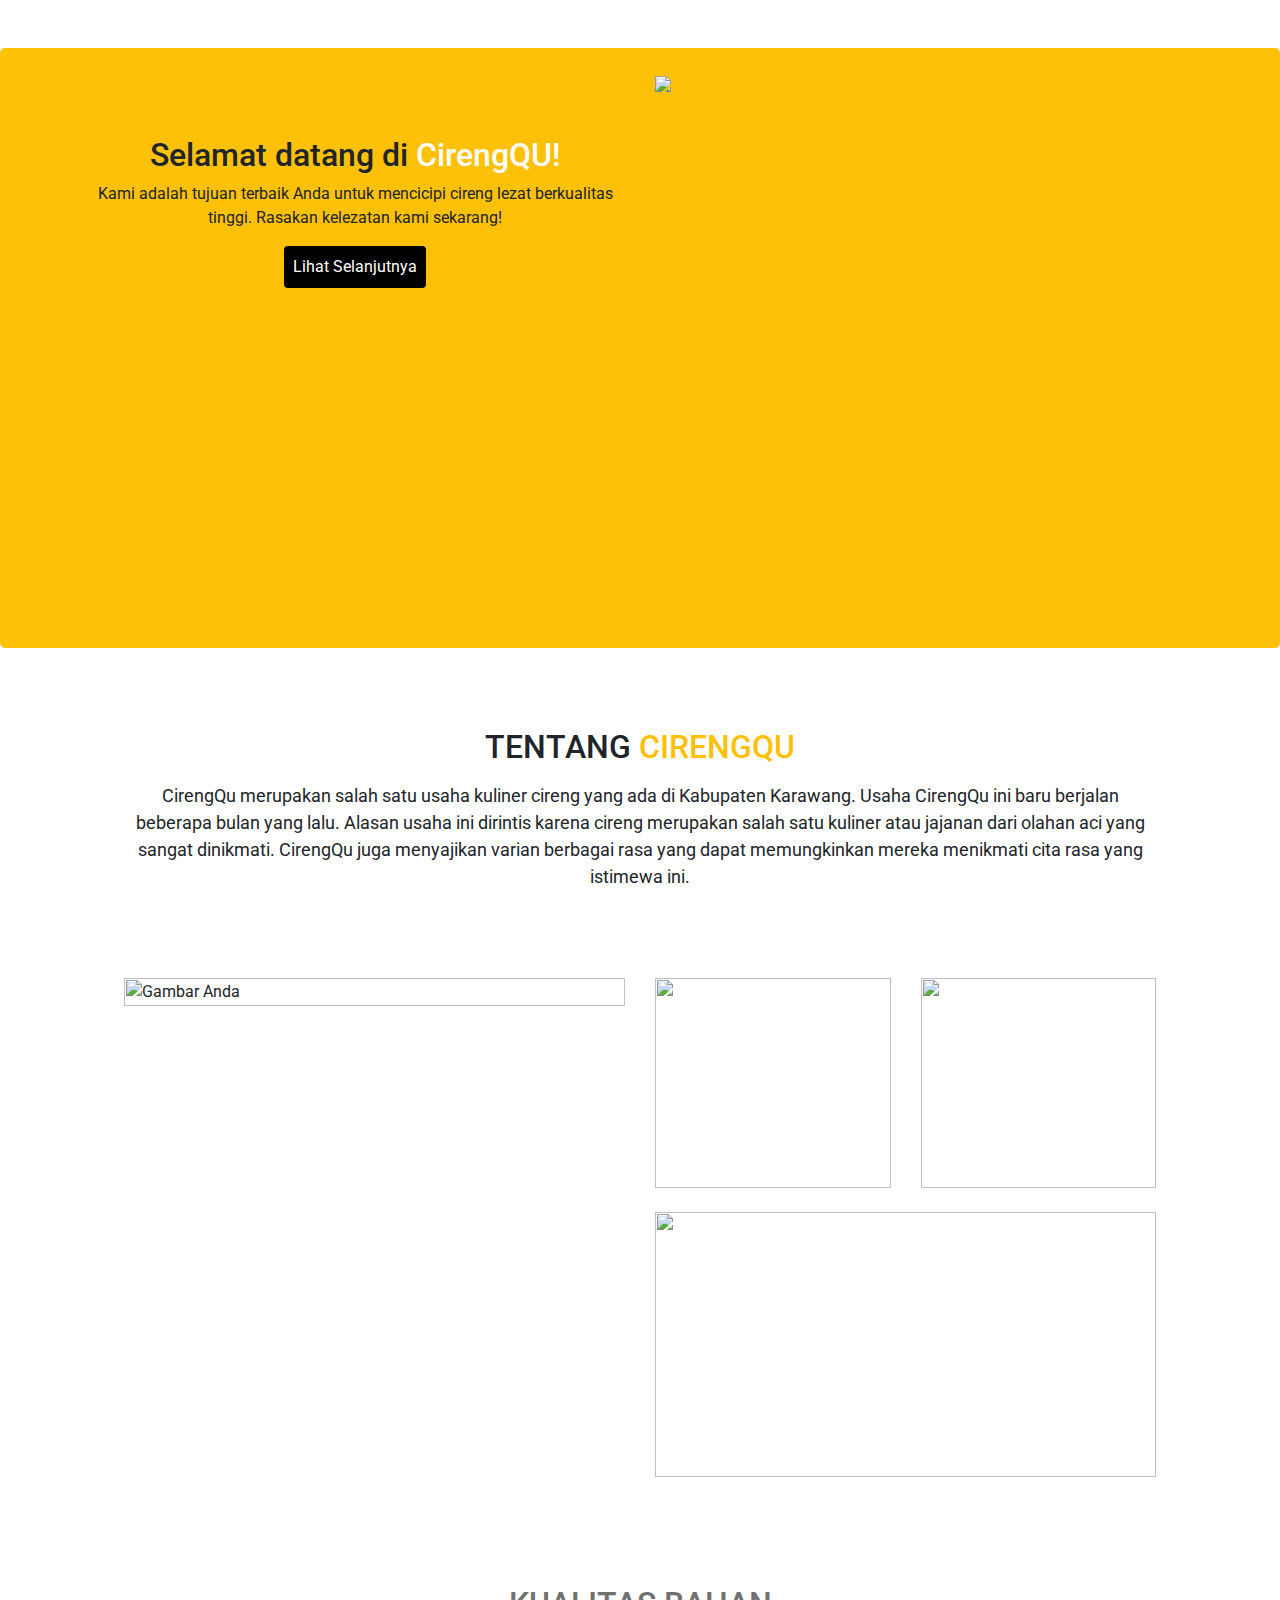
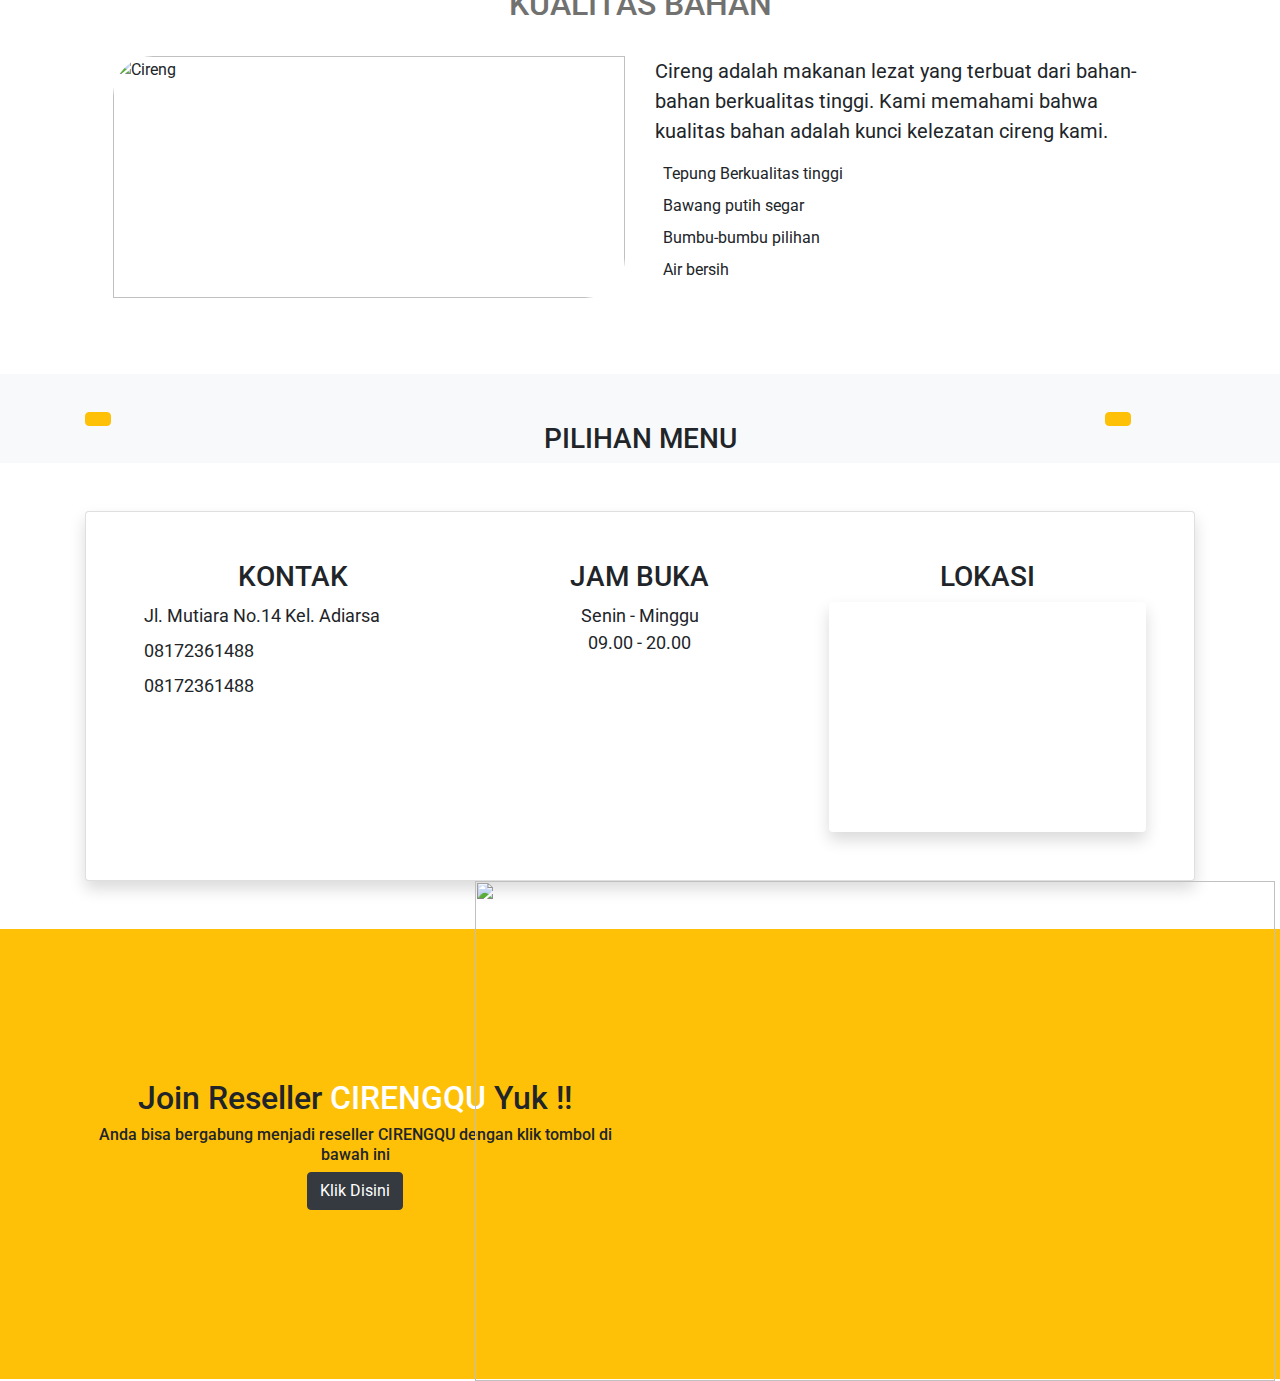
==== about.html @ 370e9e64 "Update about.html" ====
<html>
    <head>
        <meta name="viewport" content="width=device-width, initial-scale=1.0">
        <link href="https://cdn.jsdelivr.net/npm/bootstrap@4.5.2/dist/css/bootstrap.min.css" rel="stylesheet">
        <link rel="stylesheet" href="https://maxcdn.bootstrapcdn.com/bootstrap/4.5.2/css/bootstrap.min.css">
        <link rel="stylesheet" href="https://cdnjs.cloudflare.com/ajax/libs/OwlCarousel2/2.3.4/assets/owl.carousel.min.css">
        <link rel="stylesheet" href="https://cdnjs.cloudflare.com/ajax/libs/OwlCarousel2/2.3.4/assets/owl.theme.default.min.css">
        <link rel="stylesheet" href="./assets/css/style.css">
        <script src="https://kit.fontawesome.com/dcf3185087.js" crossorigin="anonymous"></script>
        <script src="./assets/javascript/navbar_footer.js"></script>
        <!-- <script src="javascript/btn_jumbotron.js"></script> -->
        <style>
        /* CSS untuk desktop */
        .desktop {
            display: block;
        }

        /* CSS untuk mobile */
        .mobile {
            display: none;
        }

        /* Tombol "Baca Selengkapnya" */
        .read-more-button {
            display: none;
        }

        /* CSS untuk tampilan mobile */
        @media (max-width: 768px) {
            .desktop {
                display: none;
            }

            .mobile {
                display: block;
            }

            .read-more-button {
                display: inline;
            }
        }
        </style>
    </head>
    <body>
    <!-- navbar -->
    <section id="navigation"></section>
    
    <!-- content -->

    <!-- jumbotron -->
    <section class="jumbotron bg-warning mt-5" style="height:600;">
        <div class="container mt-4">
            <div class="row">
                <div class="col-md-6 order-2 order-sm-1 text-center align-self-center">
                    <div class="">
                        <h2 class="text-inline">Selamat datang di <span  class="text text-white">CirengQU!</span> </h2> 
                        <p class="text-black"> Kami adalah tujuan terbaik Anda untuk mencicipi cireng lezat berkualitas tinggi. Rasakan kelezatan kami sekarang!
                        </p>
                    <div>
                        <button id="scroll" class="btn rounded p-2 tombol">Lihat Selanjutnya</button>
                    </div>
                    </div>
                </div>
                <div class="col-md-6 order-1 order-sm-2">
                    <div>
                        <img src="https://cdn.discordapp.com/attachments/935837358346088551/1160124295201165332/Picsart_23-10-07_14-46-44-830-removebg-preview.png?ex=653384f2&is=65210ff2&hm=94a672f97d6c825fafb96071e35f443fd8d951d1463d37d14da81abe8987049b&" class="img-fluid gambar-jumbo" >                    
                    </div>
                </div>
            </div>
        </div>
    </section>   
    
    <!-- tentang kami fiks -->
    <section>
        <div class="container">
            <div class="row">
                <div class="col-md-12">
                    <div class="text-center p-5 d-none d-sm-block">
                        <h2 class="bolder">TENTANG <span class="text-warning about"> CIRENGQU</span></h2>
                        <p class="mt-3 tentang desktop">
                            CirengQu merupakan salah satu usaha kuliner cireng yang ada di Kabupaten Karawang. Usaha CirengQu ini baru berjalan beberapa bulan yang lalu. Alasan usaha ini dirintis karena cireng merupakan salah satu kuliner atau jajanan dari olahan aci yang sangat dinikmati. CirengQu juga menyajikan varian berbagai rasa yang dapat memungkinkan mereka menikmati cita rasa yang istimewa ini.
                        </p>
                        <p class="mt-3 tentang mobile">
                            CirengQu merupakan salah satu usaha kuliner cireng yang ada di Kabupaten Karawang. Usaha CirengQu ini baru berjalan beberapa bulan yang lalu.
                            <span id="more-mobile" style="display: none;">
                                Alasan usaha ini dirintis karena cireng merupakan salah satu kuliner atau jajanan dari olahan aci yang sangat dinikmati. CirengQu juga menyajikan varian berbagai rasa yang dapat memungkinkan mereka menikmati cita rasa yang istimewa ini.
                            </span>
                            <a href="javascript:void(0);" id="read-more-mobile" class="read-more-button">Baca Selengkapnya</a>
                        </p>
                    </div>
                    <div class="text-center d-sm-none">
                        <h2 class="bolder">TENTANG <span class="text-warning about"> CirengQU</span></h2>
                        <p class="mt-3 tentang desktop">
                            CirengQu merupakan salah satu usaha kuliner cireng yang ada di Kabupaten Karawang. Usaha CirengQu ini baru berjalan beberapa bulan yang lalu. Alasan usaha ini dirintis karena cireng merupakan salah satu kuliner atau jajanan dari olahan aci yang sangat dinikmati. CirengQu juga menyajikan varian berbagai rasa yang dapat memungkinkan mereka menikmati cita rasa yang istimewa ini.
                        </p>
                        <p class="mt-3 tentang mobile">
                            CirengQu merupakan salah satu usaha kuliner cireng yang ada di Kabupaten Karawang. Usaha CirengQu ini baru berjalan beberapa bulan yang lalu.
                            <span id="more-desktop" style="display: none;">
                                Alasan usaha ini dirintis karena cireng merupakan salah satu kuliner atau jajanan dari olahan aci yang sangat dinikmati. CirengQu juga menyajikan varian berbagai rasa yang dapat memungkinkan mereka menikmati cita rasa yang istimewa ini.
                            </span>
                            <a href="javascript:void(0);" id="read-more-desktop" class="read-more-button">Baca Selengkapnya</a>
                        </p>
                    </div>
                </div>
            </div>
        </div>
    </section>

    <!-- galeri -->
    <section class="bg-white">
        <div class="container">
          <div class="row p-3 m-2">
            <div class="col-md-6">
              <div class="row">
                <div class="col-md-12">
                  <img src="https://kurio-img.kurioapps.com/20/08/17/f3376b9a-9c73-442c-8ef9-227fb6d23db2.jpg" alt="Gambar Anda" class="img-fluid d-none d-md-block gambar1" width="100%">
                </div>
              </div>
              <div class="row">
                <div class="col-md-12">
                  <img src="./assets/image/fix.png" alt="Gambar Anda" class="img-fluid d-md-none" width="100%">
                </div>
              </div>
            </div>
      
            <div class="col-md-6">
              <div class="row">
                <div class="col-md-6">
                  <img src="https://static.promediateknologi.id/crop/184x58:1279x719/750x500/webp/photo/2023/01/06/1266545826.jpg" alt="" class="img-fluid d-none d-md-block gambar2" width="100%">
                </div>
                <div class="col-md-6">
                  <img src="https://awsimages.detik.net.id/community/media/visual/2021/07/11/5-tempat-jajan-cireng-kekinian-isi-ayam-hingga-keju-lumer-1.png?w=1200" class="img-fluid d-none d-md-block gambar3" width="100%">
                </div>
              </div>
              <div class="row">
                <div class="col-md-12">
                  <img src="https://assets.ayobandung.com/crop/0x0:0x0/750x500/webp/photo/p1/995/2023/08/17/987598385435-666283761.jpg" class="img-fluid mt-4 d-none d-md-block gambar4" width="100%">
                </div>
              </div>
            </div>
          </div>
        </div>
      </section>
    <!-- Bahan yang digunakan -->
    <section class="section bahan pt-5" id="kualitas">
        <div class="container">
            <div class="card-body">
                <h2 class="text text-center p-3" id="bahan">KUALITAS BAHAN</h2>
                <div class="row p-2">
                    <div class="col-md-6">
                        <!-- <div class="back"></div> -->
                        <img src="https://www.natural-poultry.com/wp-content/uploads/2022/01/Cireng-isi-Ayam-Pedas.jpg" alt="Cireng" class="img-fluid mx-auto d-block gambar_bahan " width="100%" >
                    </div>
                    <div class="col-md-6">
                        <p style="font-size: 20;">
                            Cireng adalah makanan lezat yang terbuat dari bahan-bahan berkualitas tinggi. Kami memahami bahwa kualitas bahan adalah kunci kelezatan cireng kami.
                        </p>
                        <ul class="list-unstyled">
                            <li class="mb-2">
                                <i class="fas fa-check text-success mr-2"></i>
                                Tepung Berkualitas tinggi
                            </li>
                            <li class="mb-2">
                                <i class="fas fa-check text-success mr-2"></i>
                                Bawang putih segar
                            </li>
                            <li class="mb-2">
                                <i class="fas fa-check text-success mr-2"></i>
                                Bumbu-bumbu pilihan
                            </li>
                            <li class="mb-2">
                                <i class="fas fa-check text-success mr-2"></i>
                                Air bersih
                            </li>
                        </ul>
                    </div>
                </div>
            </div>
        </div>
        
    </section>

    <!-- foto -->
    <section id="foto" class="foto">
        <div class="container foto-slide my-5">
            <div class="row align-items-center">
                <div class="col-1">
                    <button class="custom-prev-btn btn btn-warning">
                        <i class="fas fa-chevron-left"></i>
                    </button>
                </div>
                <div class="col-10">
                    <h3 class="text-center mt-5">PILIHAN MENU </h3>
                    <div class="owl-carousel owl-theme">
                        <div class="item">
                            <div class="card m-3 shadow mb-5">
                                <img src="https://www.piknikdong.com/wp-content/uploads/2021/01/Resep-Cireng-Isi-Ayam-min-1.jpg" class="card-img-top rounded " alt="Image 1" width="100%" height="230">
                                <div class="card-body">
                                    <h5 class="card-title text-center">Cireng Ayam Pedas</h5>
                                </div>
                            </div>
                        </div>
                        <div class="item">
                            <div class="card m-3 shadow mb-5">
                                <img src="https://www.natural-poultry.com/wp-content/uploads/2022/01/Cireng-isi-Ayam-Pedas.jpg" class="card-img-top" alt="Image 2" width="100%" height="230">
                                <div class="card-body">
                                    <h5 class="card-title text-center">Cireng Ayam Kentang</h5>
                                </div>
                            </div>
                        </div>
                        <div class="item">
                            <div class="card m-3 shadow mb-5">
                                <img src="https://i0.wp.com/i.gojekapi.com/darkroom/gofood-indonesia/v2/images/uploads/f3f24ea1-4ae1-4813-a8ee-45ce485a4b8f_Go-Biz_20221102_154734.jpeg" class="card-img-top" alt="Image 3" width="100%" height="230">
                                <div class="card-body">
                                    <h5 class="card-title text-center">Cireng Abon Sapi</h5>
                                </div>
                            </div>
                        </div>
                        <div class="item">
                            <div class="card m-3 shadow mb-5">
                                <img src="https://cdn.idntimes.com/content-images/post/20201010/75487908-288539792196937-1079945905944117155-n-316a63f2b11a6c04f8aac6a1f2146aba_600x400.jpg" class="card-img-top" alt="Image 4" width="100%" height="230">
                                <div class="card-body">
                                    <h5 class="card-title text-center">Cireng Sosis Pedas</h5>
                                </div>
                            </div>
                        </div>
                        <div class="item">
                            <div class="card m-3 shadow mb-5">
                                <img src="https://caramembuat.net/wp-content/uploads/2022/01/cara-membuat-cireng-isi-keju-kornet.jpg" class="card-img-top" alt="Image 5" width="100%" height="230">
                                <div class="card-body">
                                    <h5 class="card-title text-center">Cireng Kornet Keju</h5>
                                </div>
                            </div>
                        </div>
                        <div class="item">
                            <div class="card m-3 shadow mb-5">
                                <img src="https://asset-a.grid.id/crop/0x0:0x0/360x240/photo/2022/04/14/resep-spageti-spesial-ini-wajib-20220414030159.jpg" class="card-img-top" alt="Image 6" width="100%" height="230">
                                <div class="card-body">
                                    <h5 class="card-title text-center">Spageti Pedas</h5>
                                </div>
                            </div>
                        </div>
                        <div class="item">
                            <div class="card m-3 shadow mb-5">
                                <img src="https://img-global.cpcdn.com/recipes/186babe54777306f/680x482cq70/double-cheese-burger-pedas-%EB%A7%A4%EC%BD%A4-%EB%8D%94%EB%B8%94-%EC%B9%98%EC%A6%88%EB%B2%84%EA%B1%B0-tren-korea-foto-resep-utama.jpg" class="card-img-top" alt="Image 7" width="100%" height="230">
                                <div class="card-body">
                                    <h5 class="card-title text-center">Burger Pedas</h5>
                                </div>
                            </div>
                        </div>
                    </div>
                </div>
                <div class="col-1" style="margin-left: -25;">
                    <button class="custom-next-btn btn btn-warning" >
                        <i class="fas fa-chevron-right"></i>
                    </button>
                </div>
            </div>
        </div>
    </section>
    
    <section class="">
        <div class="container  mb-5">
            <div class="card shadow p-5">
                <div class="row kontak-detail">
                    <div class="col-md-4">
                        <h3 class="text-center mb-2">KONTAK</h3>
                        <ul class="list-unstyled">
                            <li class="mt-2">
                                <iconify-icon icon="mingcute:location-2-line" style="color: #ffc107;" width="30" height="30" class="kontak-ikon"></iconify-icon> 
                                <span class="kontak-info">Jl. Mutiara No.14  Kel. Adiarsa </span>
                            </li>
                            <li class="mt-2">
                                <iconify-icon icon="mingcute:phone-fill" style="color: #ffc107;" width="30" height="30" class="kontak-ikon"></iconify-icon> 
                                <span class="kontak-info">08172361488</span>
                            </li>
                            <li class="mt-2">
                                <iconify-icon icon="ion:logo-whatsapp" style="color: #ffc107;" width="30" height="30" class="kontak-ikon"></iconify-icon> 
                                <span class="kontak-info">08172361488</span>
                            </li>
                        </ul>
                    </div>
                    <div class="col-md-4">
                        <h3 class="text-center mb-2">JAM BUKA</h3>
                        <ul class="list-unstyled text-center">
                            <li class="mt-2">Senin - Minggu <br> 09.00 - 20.00</li>
                        </ul>
                    </div>
                    <div class="col-md-4">
                        <h3 class="text-center mb-2">LOKASI</h3>
                        <div class="maps">
                            <center><iframe src="https://www.google.com/maps/embed?pb=!1m17!1m12!1m3!1d3965.6070415028935!2d107.32276547499117!3d-6.315239093674105!2m3!1f0!2f0!3f0!3m2!1i1024!2i768!4f13.1!3m2!1m1!2zNsKwMTgnNTQuOSJTIDEwN8KwMTknMzEuMiJF!5e0!3m2!1sid!2sid!4v1696437509733!5m2!1sid!2sid" width="100%" height="230" style="border:0;" allowfullscreen="" loading="lazy" referrerpolicy="no-referrer-when-downgrade" class="rounded shadow  order-sm-1"></iframe></center>
                        </div>
                    </div>
                </div>
            </div>
            
        </div>
    </section>

    <!-- resell -->
    <section class="resell bg-warning">
        <div class="container">
            <div class="row">
                <div class="col-md-6 teks">
                    <h2 class="text-center ">Join Reseller <span class="text-white">CIRENGQU</span> Yuk !!</h2>
                        <h6 class="text-center">Anda bisa bergabung menjadi reseller CIRENGQU dengan klik tombol di bawah ini</h6> 
                        <center>
                            <button type="button" class="btn btn-dark"> <a href="https://api.whatsapp.com/send?phone=6281333145044" target="_blank" class="text-white">Klik Disini</a></button>
                        </center>
                </div>
                <div class="col-md-6">
                    <img src="https://i.postimg.cc/jqpLndGx/ajak2-removebg-preview.png" alt="" class="gambar-ajak">
                </div>
                
            </div>
        </div>
    </section>

    <!-- footer -->
    <section id="footer"></section>
    </div>
  
    <!-- scfript -->
    <script src="https://code.jquery.com/jquery-3.5.1.slim.min.js"></script>
    <script src="https://code.jquery.com/jquery-3.6.0.min.js"></script>
    <script src="https://cdn.jsdelivr.net/npm/@popperjs/core@2.5.3/dist/umd/popper.min.js"></script>
    <script src="https://maxcdn.bootstrapcdn.com/bootstrap/4.5.2/js/bootstrap.min.js"></script>
    <script src="https://cdnjs.cloudflare.com/ajax/libs/OwlCarousel2/2.3.4/owl.carousel.min.js"></script>
    <script src="https://code.iconify.design/iconify-icon/1.0.7/iconify-icon.min.js"></script>
    <script src="javascript/about.js"></script>
    </script>


</body>
</html>
---- assets/css/style.css ----
@import url("https://fonts.googleapis.com/css2?family=Bad+Script&family=Roboto:wght@100;300&display=swap");
.kontak:hover {
  border: 2px solid;
  border-color: #ffc107;
}

.gambar-jumbo {
  margin-top: -60px;
}

.tentang {
  font-size: 18px;
}

.gambar_bahan {
  border-bottom-right-radius: 40px;
  border-top-left-radius: 40px;
}

@media (min-width: 992px) {
  .gambar2 {
    height: 210px;
  }
  .gambar4 {
    height: 265px;
  }
}
@media (min-width: 768px) and (max-width: 991px) {
  .gambar1 {
    width: 100%;
  }
  .gambar2, .gambar3 {
    height: 100px;
  }
  .gambar4 {
    height: 170px;
  }
}
/* hover card */
.card-foto:hover {
  transform: scale(1.08);
  transition: transform 0.3s ease;
}

/* fungsi */
h2#bahan {
  color: #717170;
  text-align: center;
}
@media (min-width: 768px) {
  h2#bahan {
    font-size: 2rem;
  }
}

.tombol:hover {
  background-color: white;
  color: #000000;
}

.tombol {
  color: #ffffff;
  background-color: #000000;
}

.nav-item .nav-link.active {
  color: #ffc107;
  text-decoration: underline;
}

.card-title {
  color: #000000;
  color: hsl(0, 0%, 0%);
  font-size: 20px;
}

section:nth-child(1) {
  background-color: #ffffff;
}

section:nth-child(2) {
  background-color: #f8f9fa;
}

section:nth-child(3) {
  background-color: #ffffff;
}

section:nth-child(4) {
  background-color: #f8f9fa;
}

section:nth-child(5) {
  background-color: #ffffff;
}

section:nth-child(6) {
  background-color: #f8f9fa;
}

section:nth-child(7) {
  background-color: #ffffff;
}

section:nth-child(8) {
  background-color: #f8f9fa;
}

section:nth-child(9) {
  background-color: #ffffff;
}

section:nth-child(10) {
  background-color: #f8f9fa;
}

.resell {
  height: 450px;
}

/* Tampilan desktop */
@media (min-width: 992px) {
  .gambar-ajak {
    width: 800px;
    height: 500px;
    margin-left: -180px;
    margin-top: -48px;
  }
  .teks {
    margin-top: 150px;
    margin-left: 0;
  }
}
/* Tampilan tablet */
@media (min-width: 768px) and (max-width: 991px) {
  .gambar-ajak {
    width: 850px;
    height: 500px;
    height: auto;
    margin-top: -27px;
    margin-left: -300px;
  }
  .teks {
    margin-top: 100px;
    margin-left: -10px;
  }
}
/* Tampilan mobile */
@media (max-width: 599px) {
  .gambar-ajak {
    width: 500px;
    height: auto;
    margin-top: -20px;
    margin-left: -120px;
  }
  .teks {
    margin-top: 20px; /* Sesuaikan margin-top pada tampilan mobile */
    margin-left: 0; /* Hapus margin-left pada tampilan mobile */
  }
}
.kontak-ikon {
  vertical-align: middle;
}

.kontak-info {
  padding-left: 10px;
}

.kontak-info2 {
  margin-left: 40;
}

.maps iframe {
  border: 0;
}

.kontak-detail {
  font-size: 18px;
}

/* Tampilan tablet */
@media (min-width: 768px) and (max-width: 991px) {
  .tambah-info {
    margin-left: 0px;
  }
}

/*# sourceMappingURL=style.css.map */
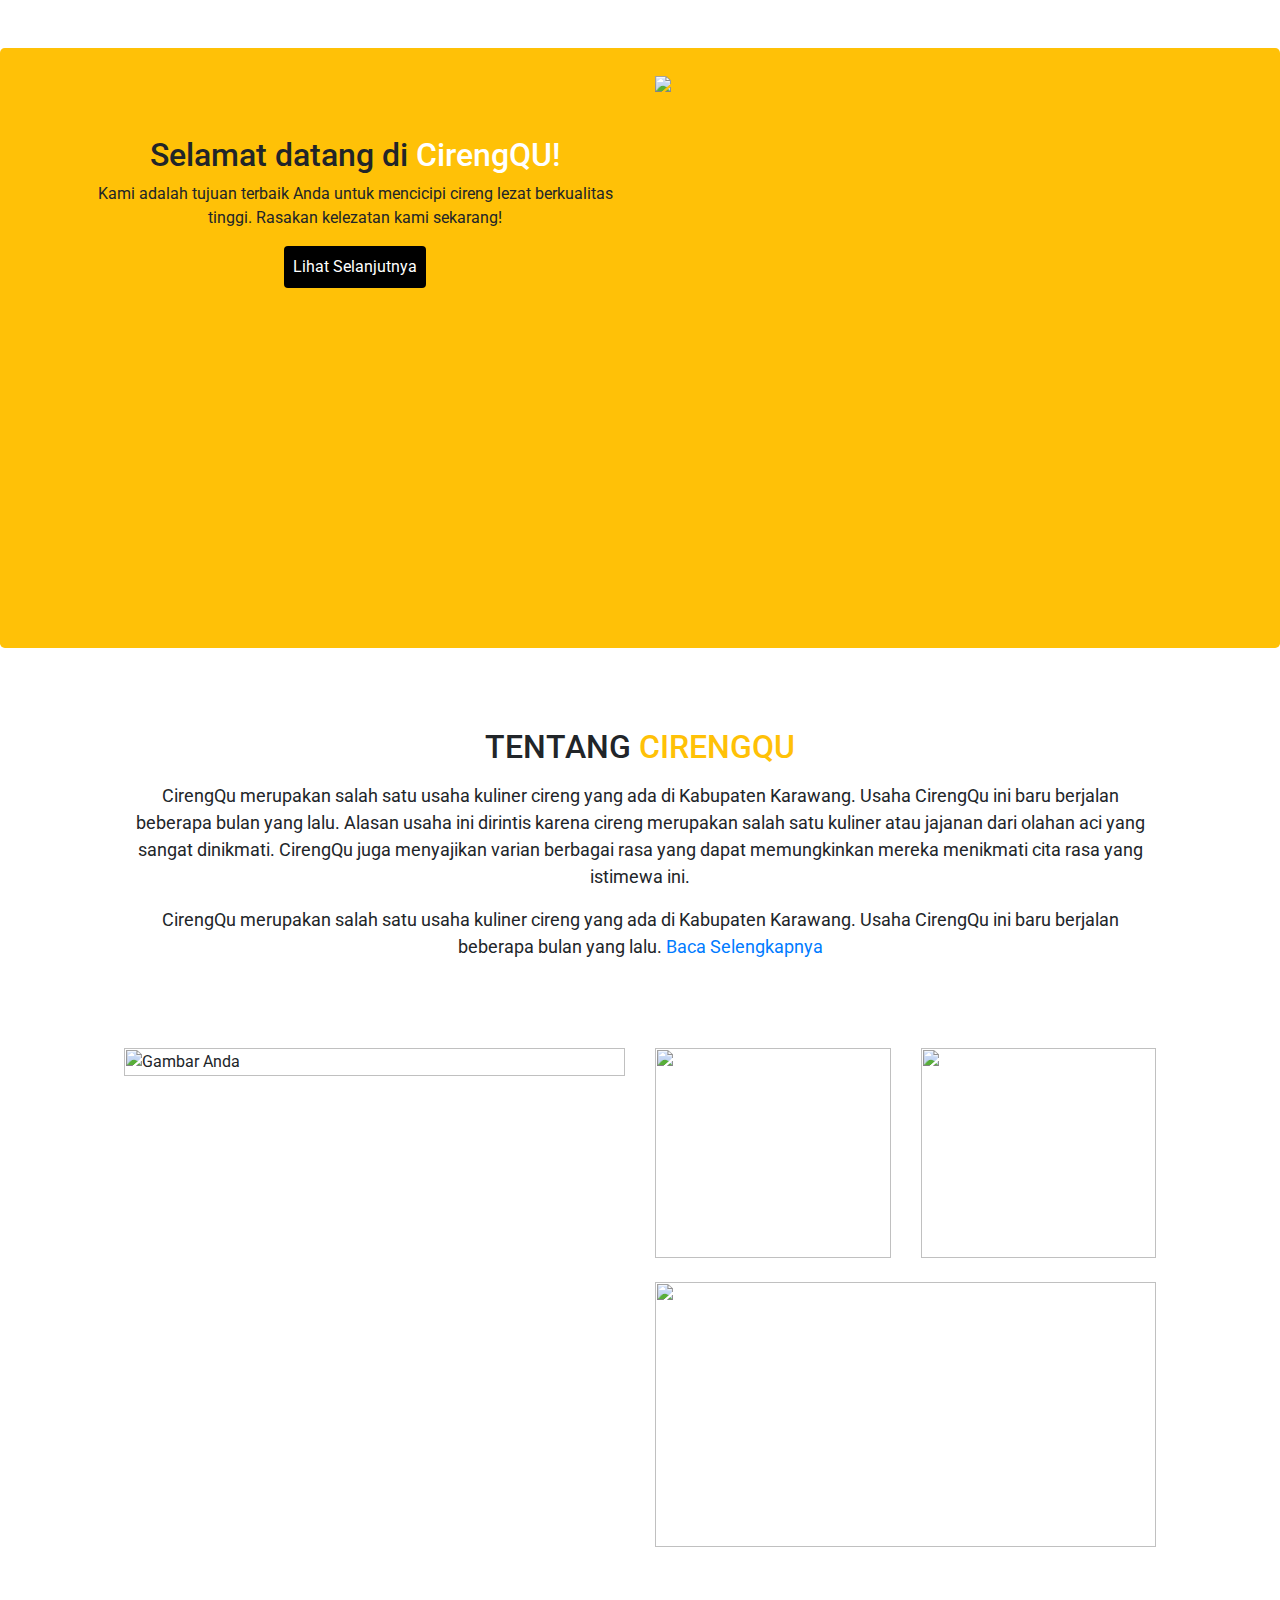
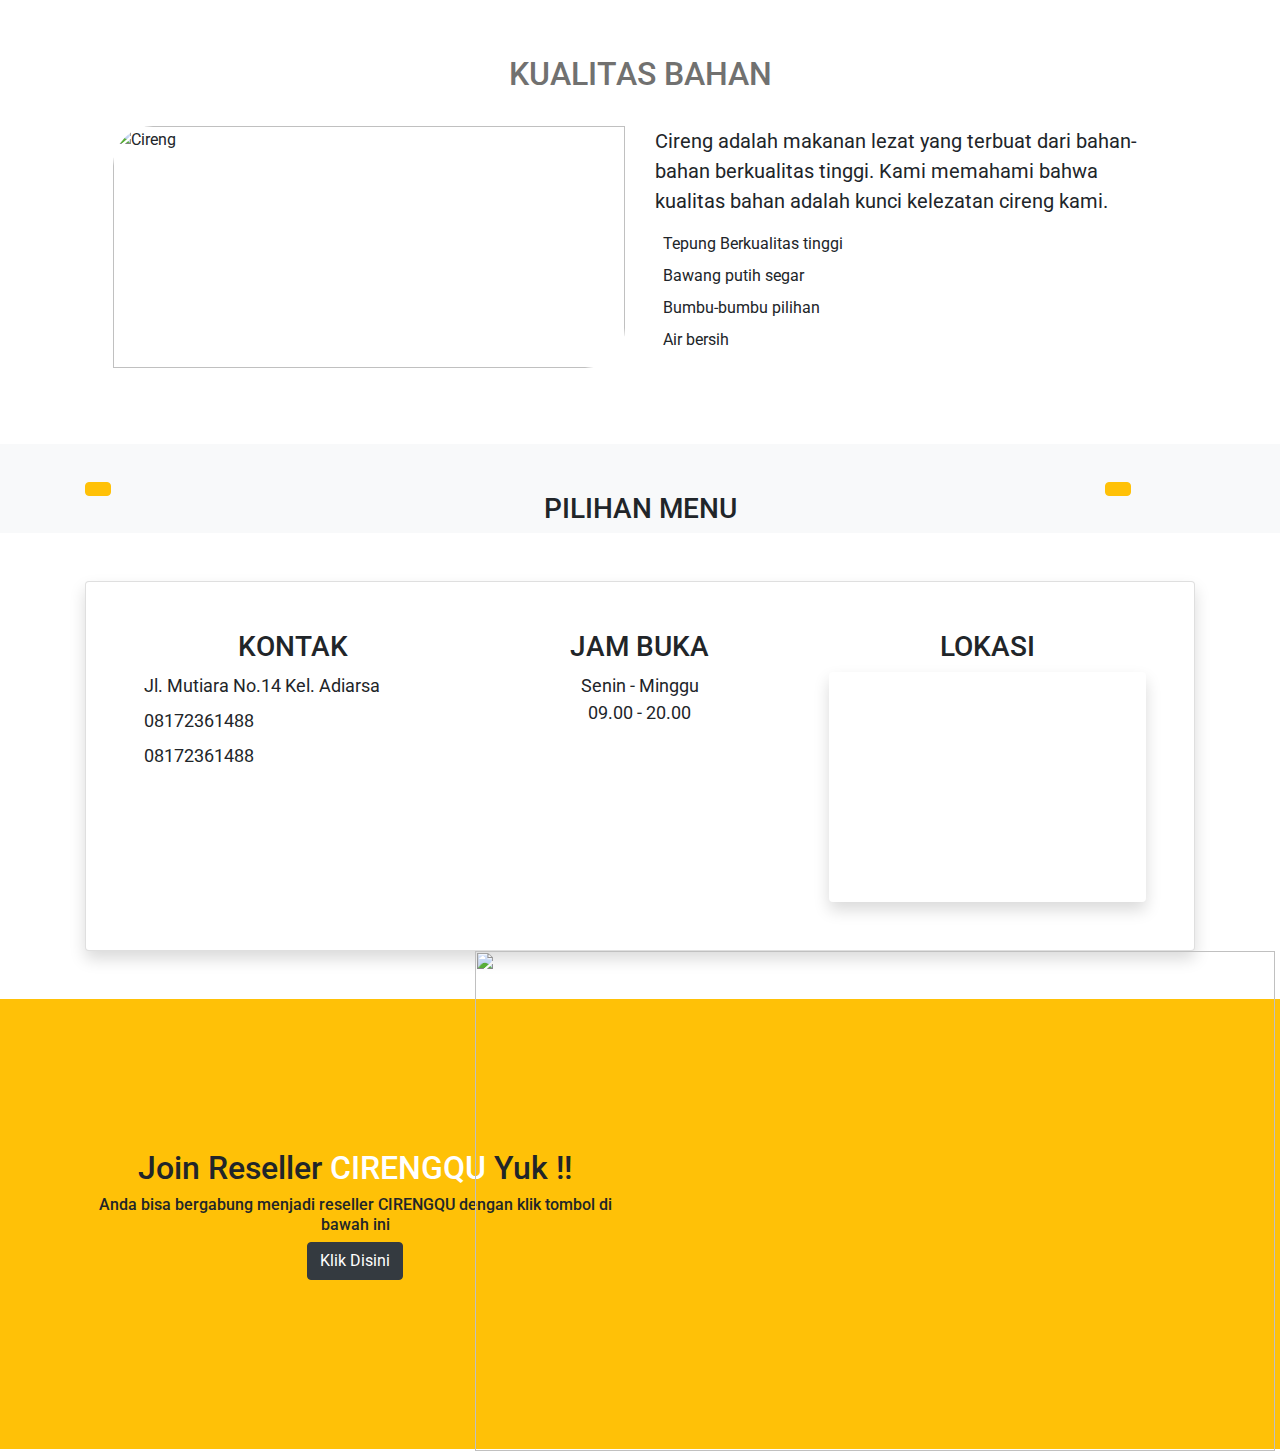
==== commit 6430d76e: "Update about.html" ====
--- a/about.html
+++ b/about.html
@@ -1,6 +1,7 @@
 <html>
     <head>
         <meta name="viewport" content="width=device-width, initial-scale=1.0">
+        <link rel="stylesheet" href="./assets/bootstrap-5.3.2/dist/css/bootstrap.min.css">
         <link href="https://cdn.jsdelivr.net/npm/bootstrap@4.5.2/dist/css/bootstrap.min.css" rel="stylesheet">
         <link rel="stylesheet" href="https://maxcdn.bootstrapcdn.com/bootstrap/4.5.2/css/bootstrap.min.css">
         <link rel="stylesheet" href="https://cdnjs.cloudflare.com/ajax/libs/OwlCarousel2/2.3.4/assets/owl.carousel.min.css">
@@ -10,35 +11,6 @@
         <script src="./assets/javascript/navbar_footer.js"></script>
         <!-- <script src="javascript/btn_jumbotron.js"></script> -->
         <style>
-        /* CSS untuk desktop */
-        .desktop {
-            display: block;
-        }
-
-        /* CSS untuk mobile */
-        .mobile {
-            display: none;
-        }
-
-        /* Tombol "Baca Selengkapnya" */
-        .read-more-button {
-            display: none;
-        }
-
-        /* CSS untuk tampilan mobile */
-        @media (max-width: 768px) {
-            .desktop {
-                display: none;
-            }
-
-            .mobile {
-                display: block;
-            }
-
-            .read-more-button {
-                display: inline;
-            }
-        }
         </style>
     </head>
     <body>
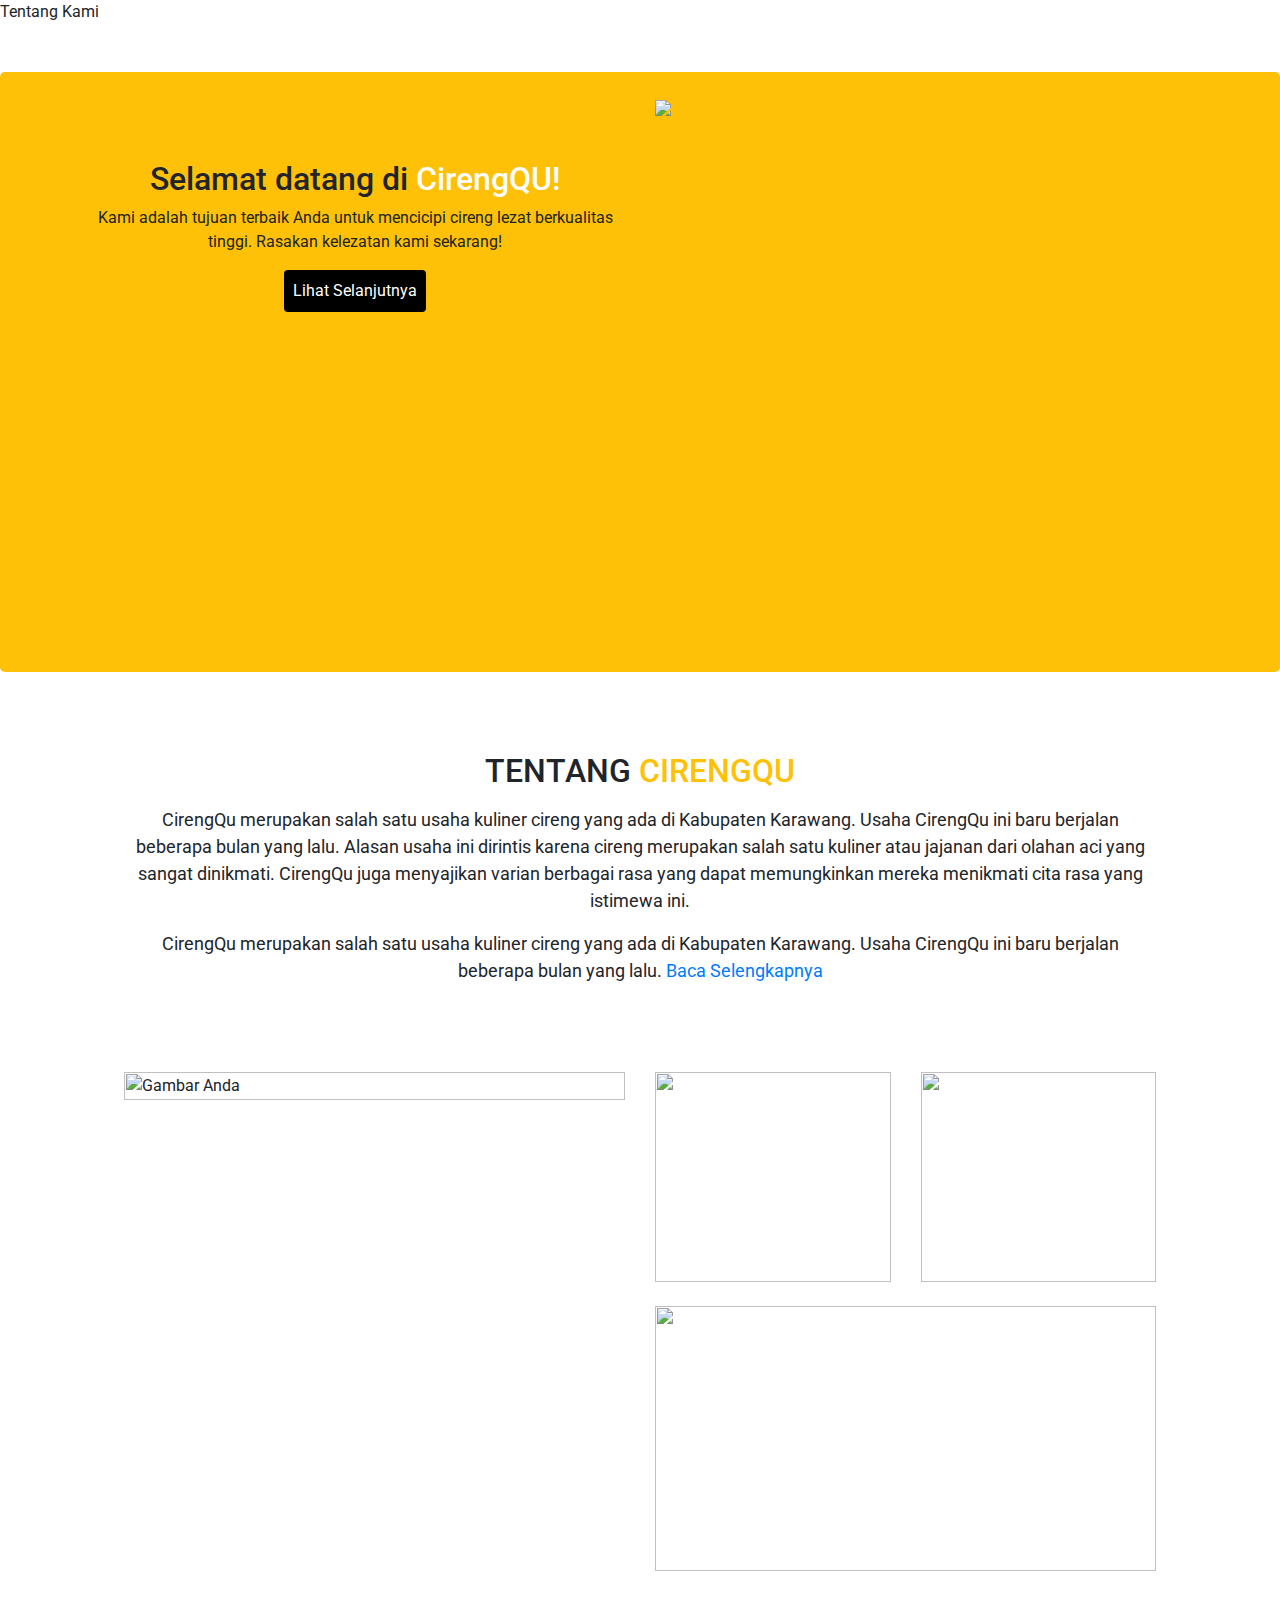
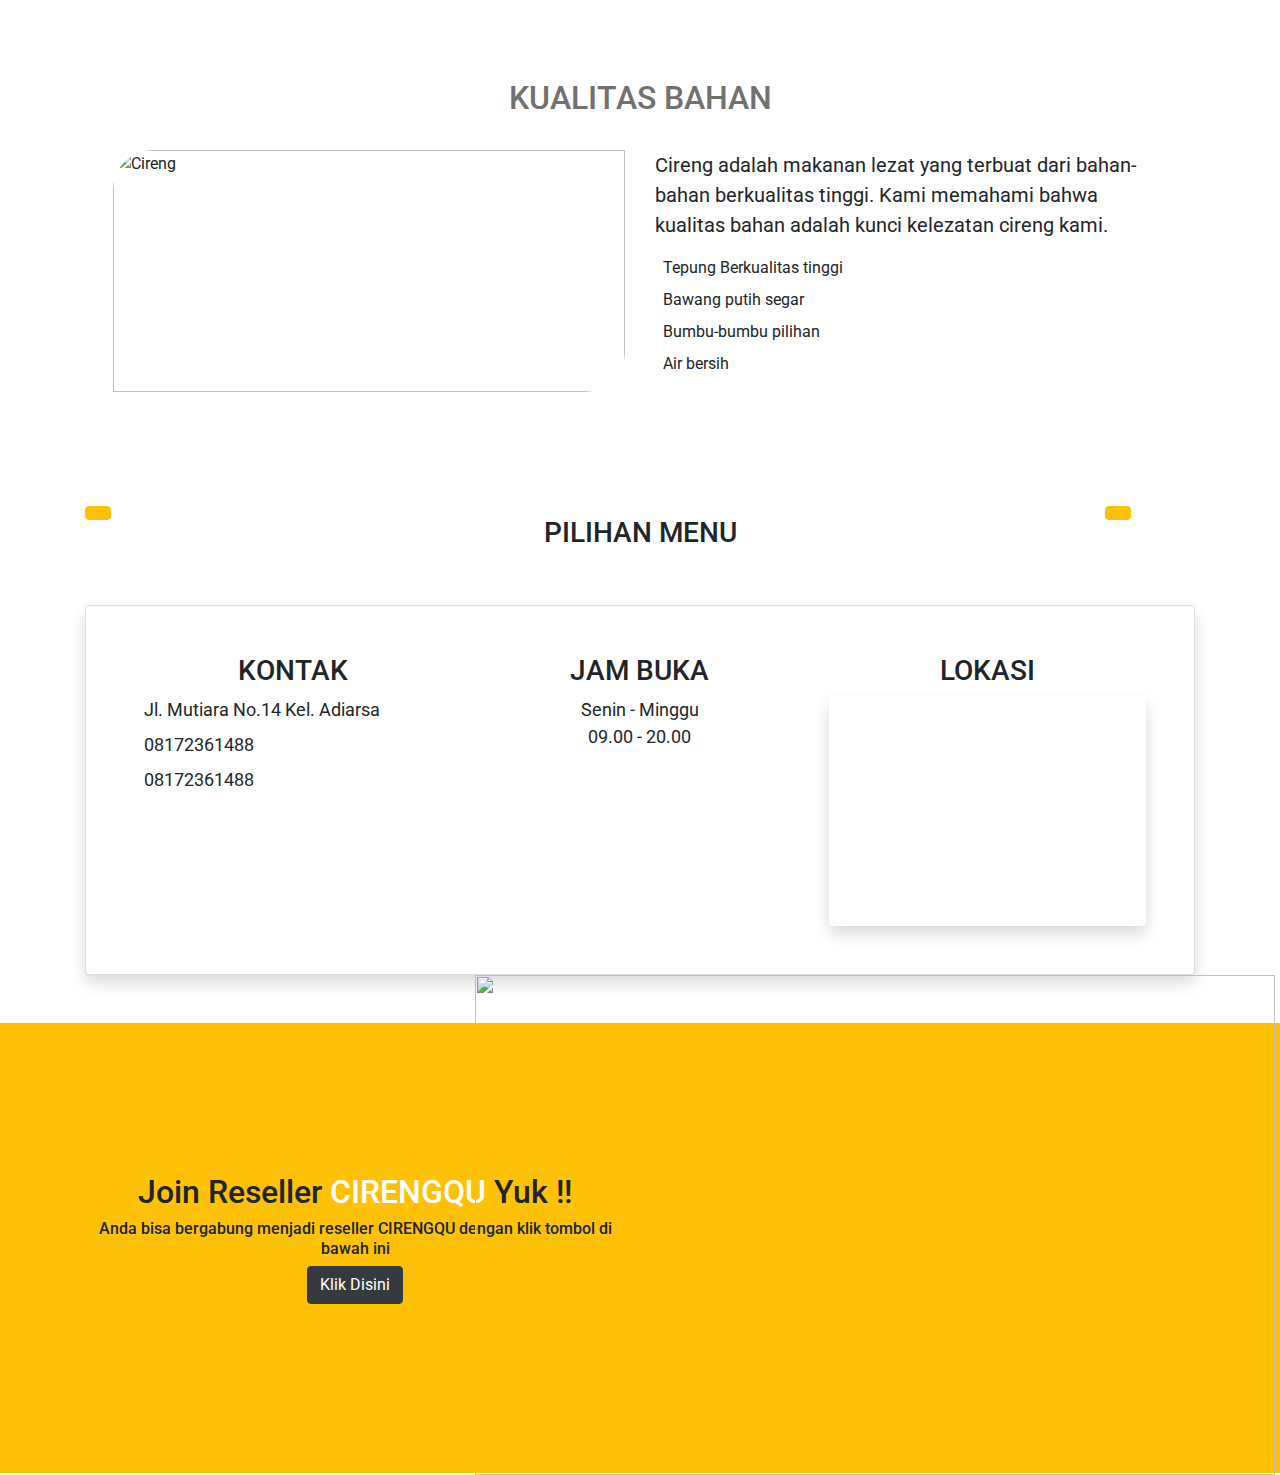
==== commit 39741a24: "Update about.html" ====
--- a/about.html
+++ b/about.html
@@ -1,6 +1,7 @@
 <html>
     <head>
         <meta name="viewport" content="width=device-width, initial-scale=1.0">
+        <titlle>Tentang Kami</titlle>
         <link rel="stylesheet" href="./assets/bootstrap-5.3.2/dist/css/bootstrap.min.css">
         <link href="https://cdn.jsdelivr.net/npm/bootstrap@4.5.2/dist/css/bootstrap.min.css" rel="stylesheet">
         <link rel="stylesheet" href="https://maxcdn.bootstrapcdn.com/bootstrap/4.5.2/css/bootstrap.min.css">
@@ -300,7 +301,7 @@
     <script src="https://maxcdn.bootstrapcdn.com/bootstrap/4.5.2/js/bootstrap.min.js"></script>
     <script src="https://cdnjs.cloudflare.com/ajax/libs/OwlCarousel2/2.3.4/owl.carousel.min.js"></script>
     <script src="https://code.iconify.design/iconify-icon/1.0.7/iconify-icon.min.js"></script>
-    <script src="javascript/about.js"></script>
+    <script src=".assets/javascript/about.js"></script>
     </script>
 
 
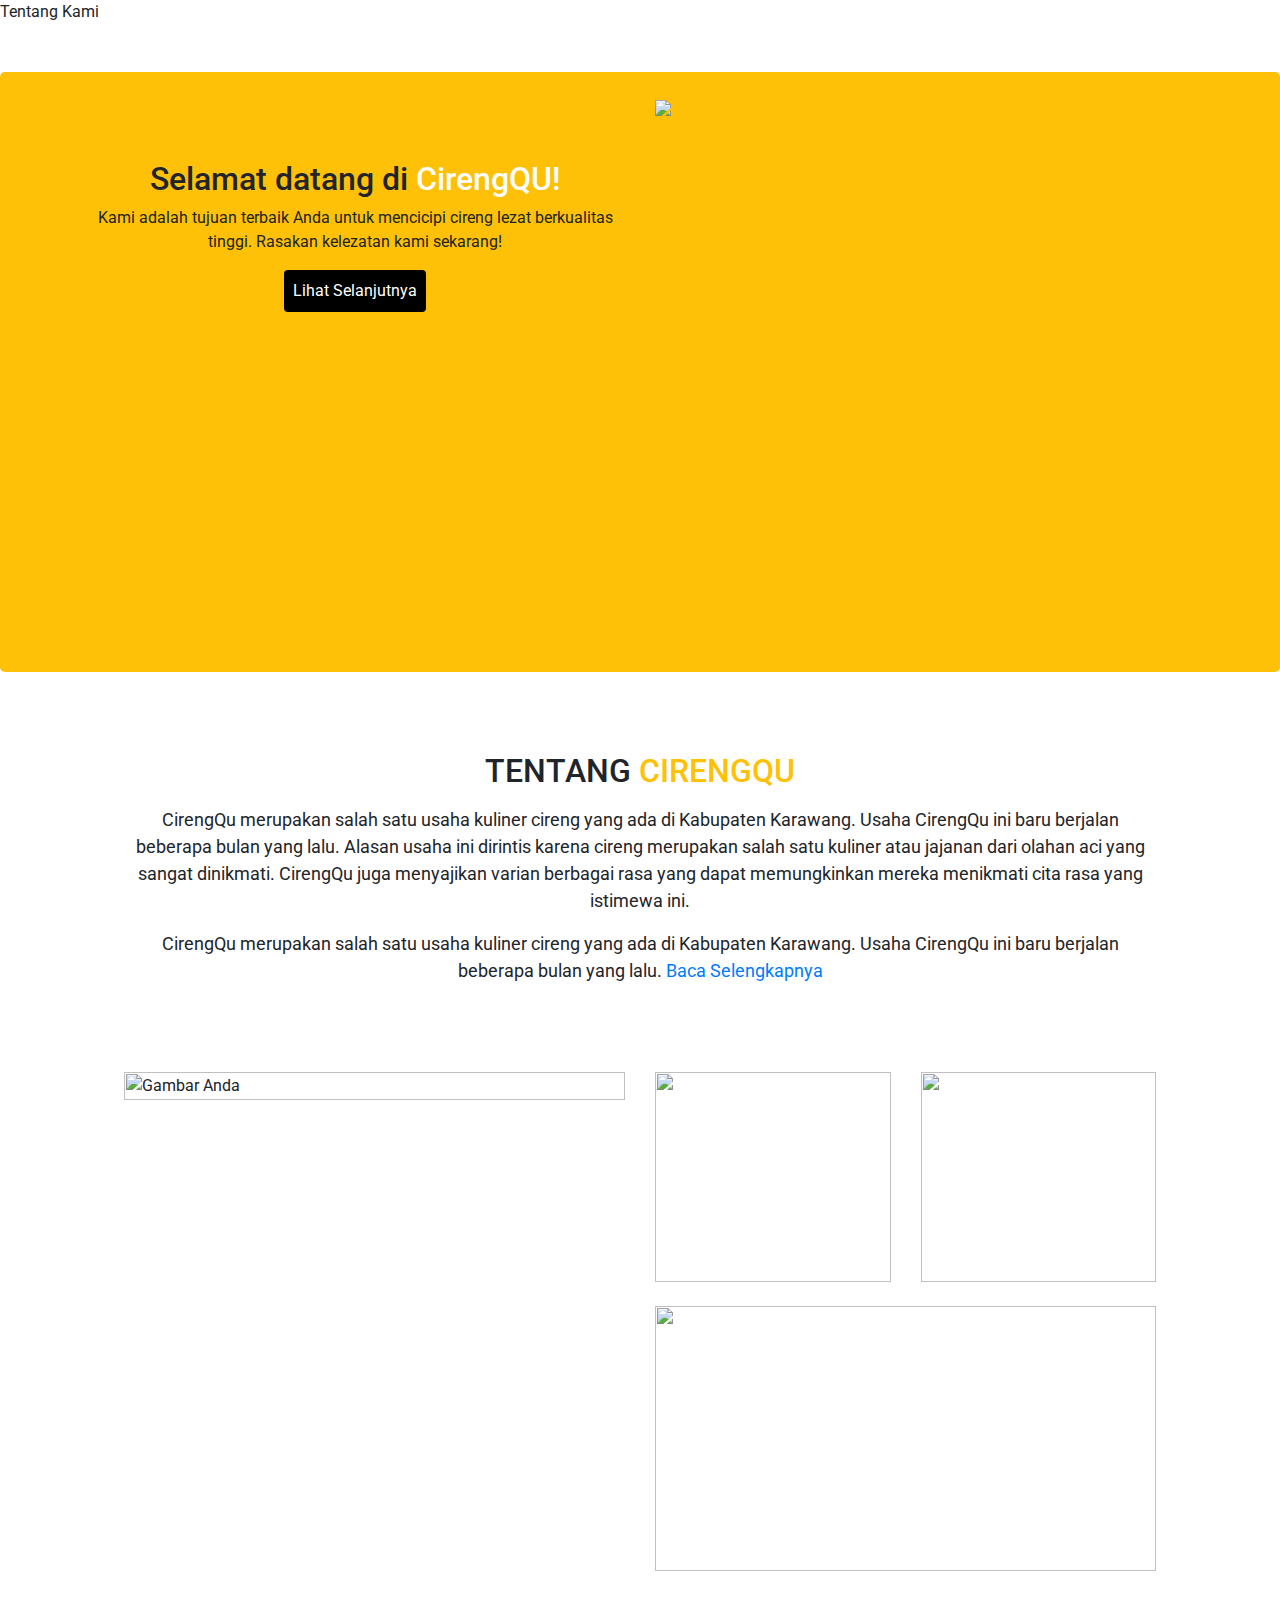
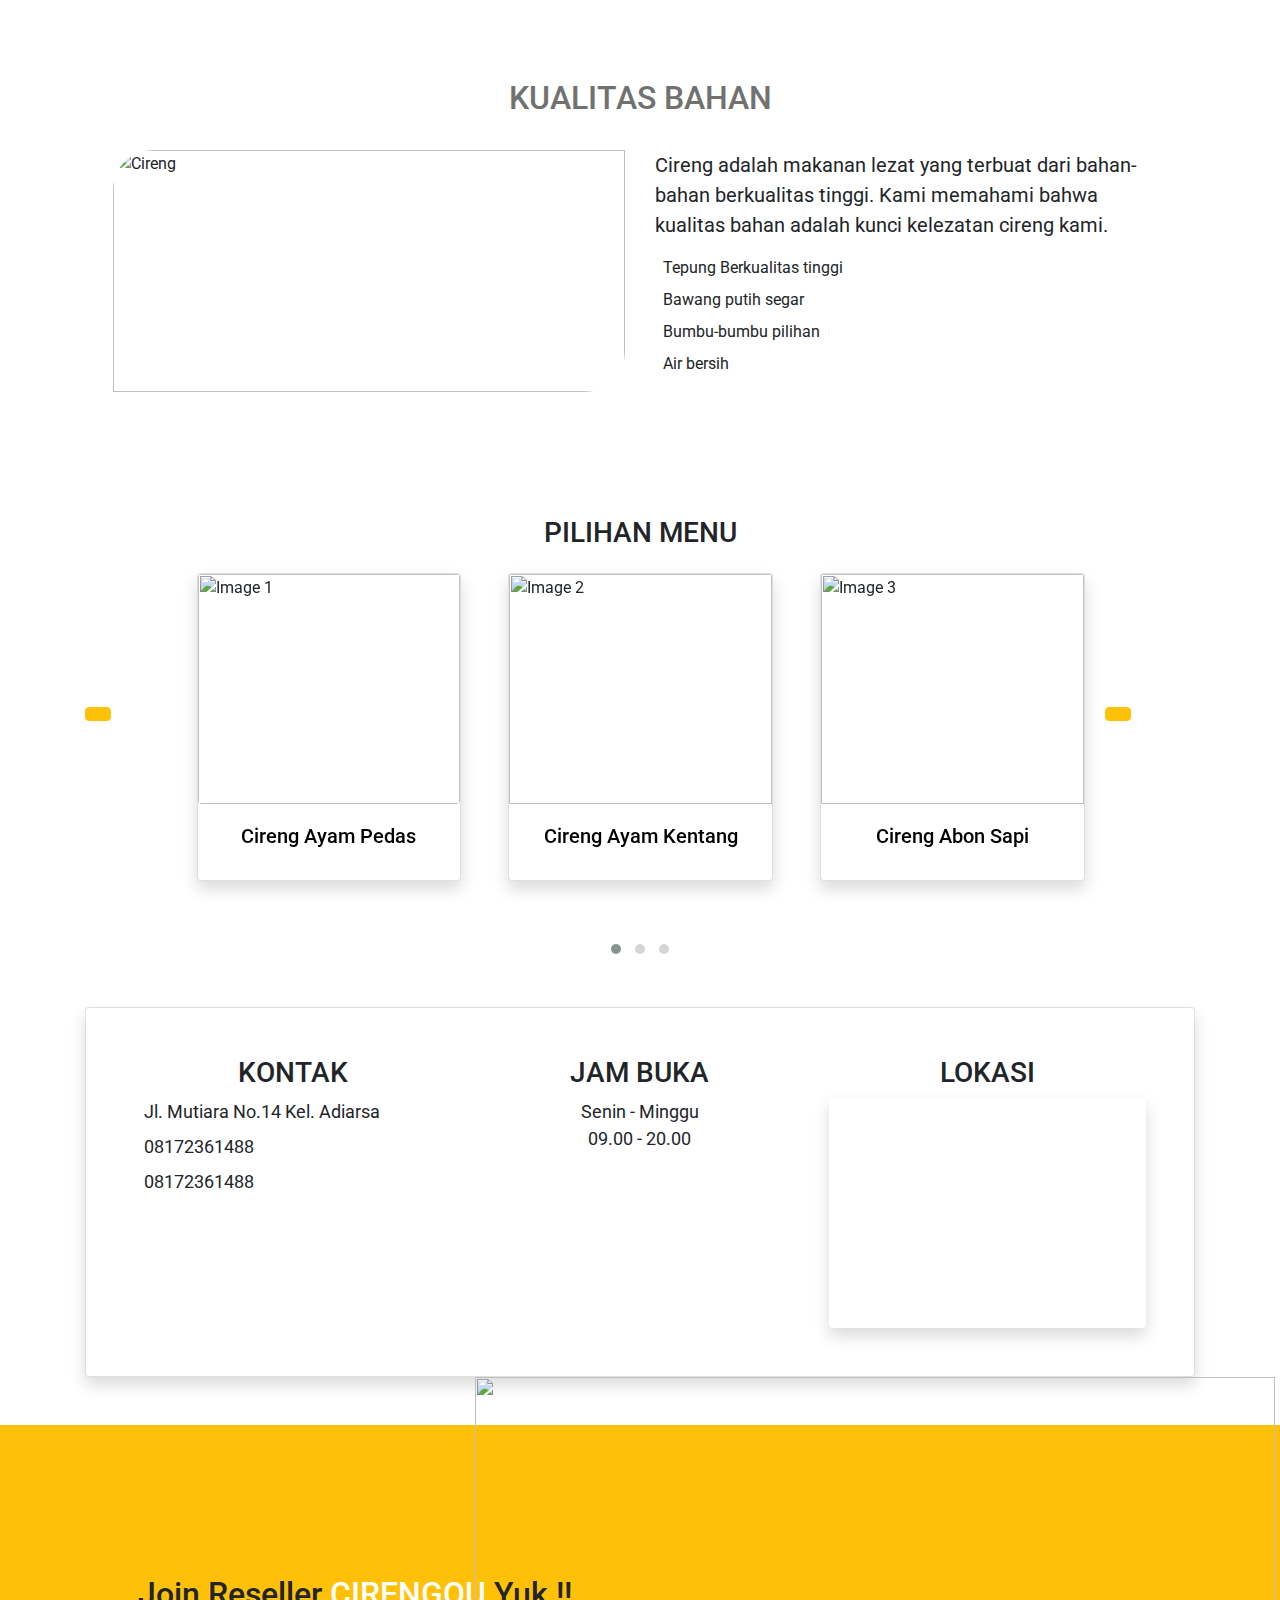
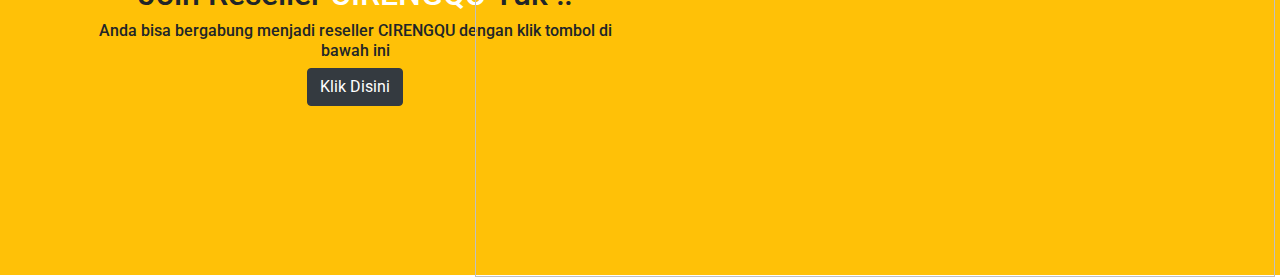
==== commit d2dd0865: "Update about.html" ====
--- a/about.html
+++ b/about.html
@@ -301,7 +301,7 @@
     <script src="https://maxcdn.bootstrapcdn.com/bootstrap/4.5.2/js/bootstrap.min.js"></script>
     <script src="https://cdnjs.cloudflare.com/ajax/libs/OwlCarousel2/2.3.4/owl.carousel.min.js"></script>
     <script src="https://code.iconify.design/iconify-icon/1.0.7/iconify-icon.min.js"></script>
-    <script src=".assets/javascript/about.js"></script>
+    <script src="./assets/javascript/about.js"></script>
     </script>
 
 
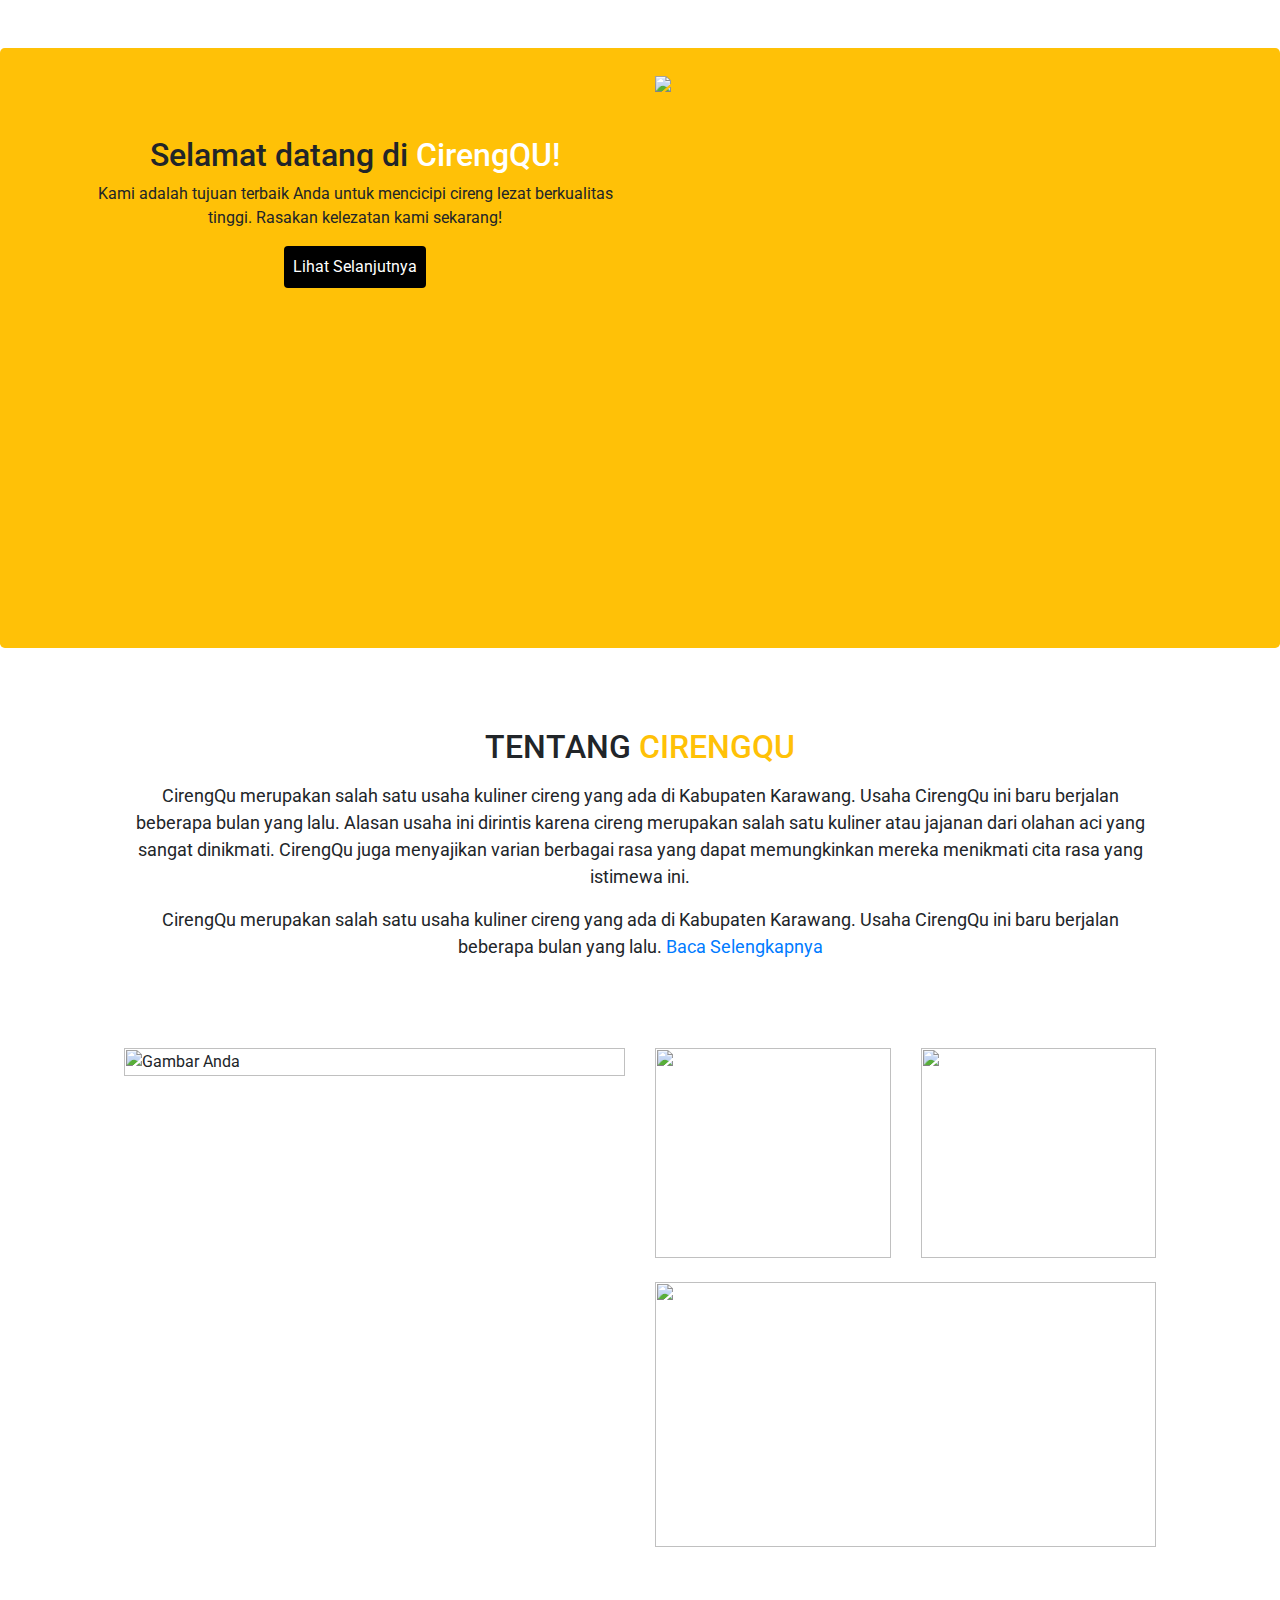
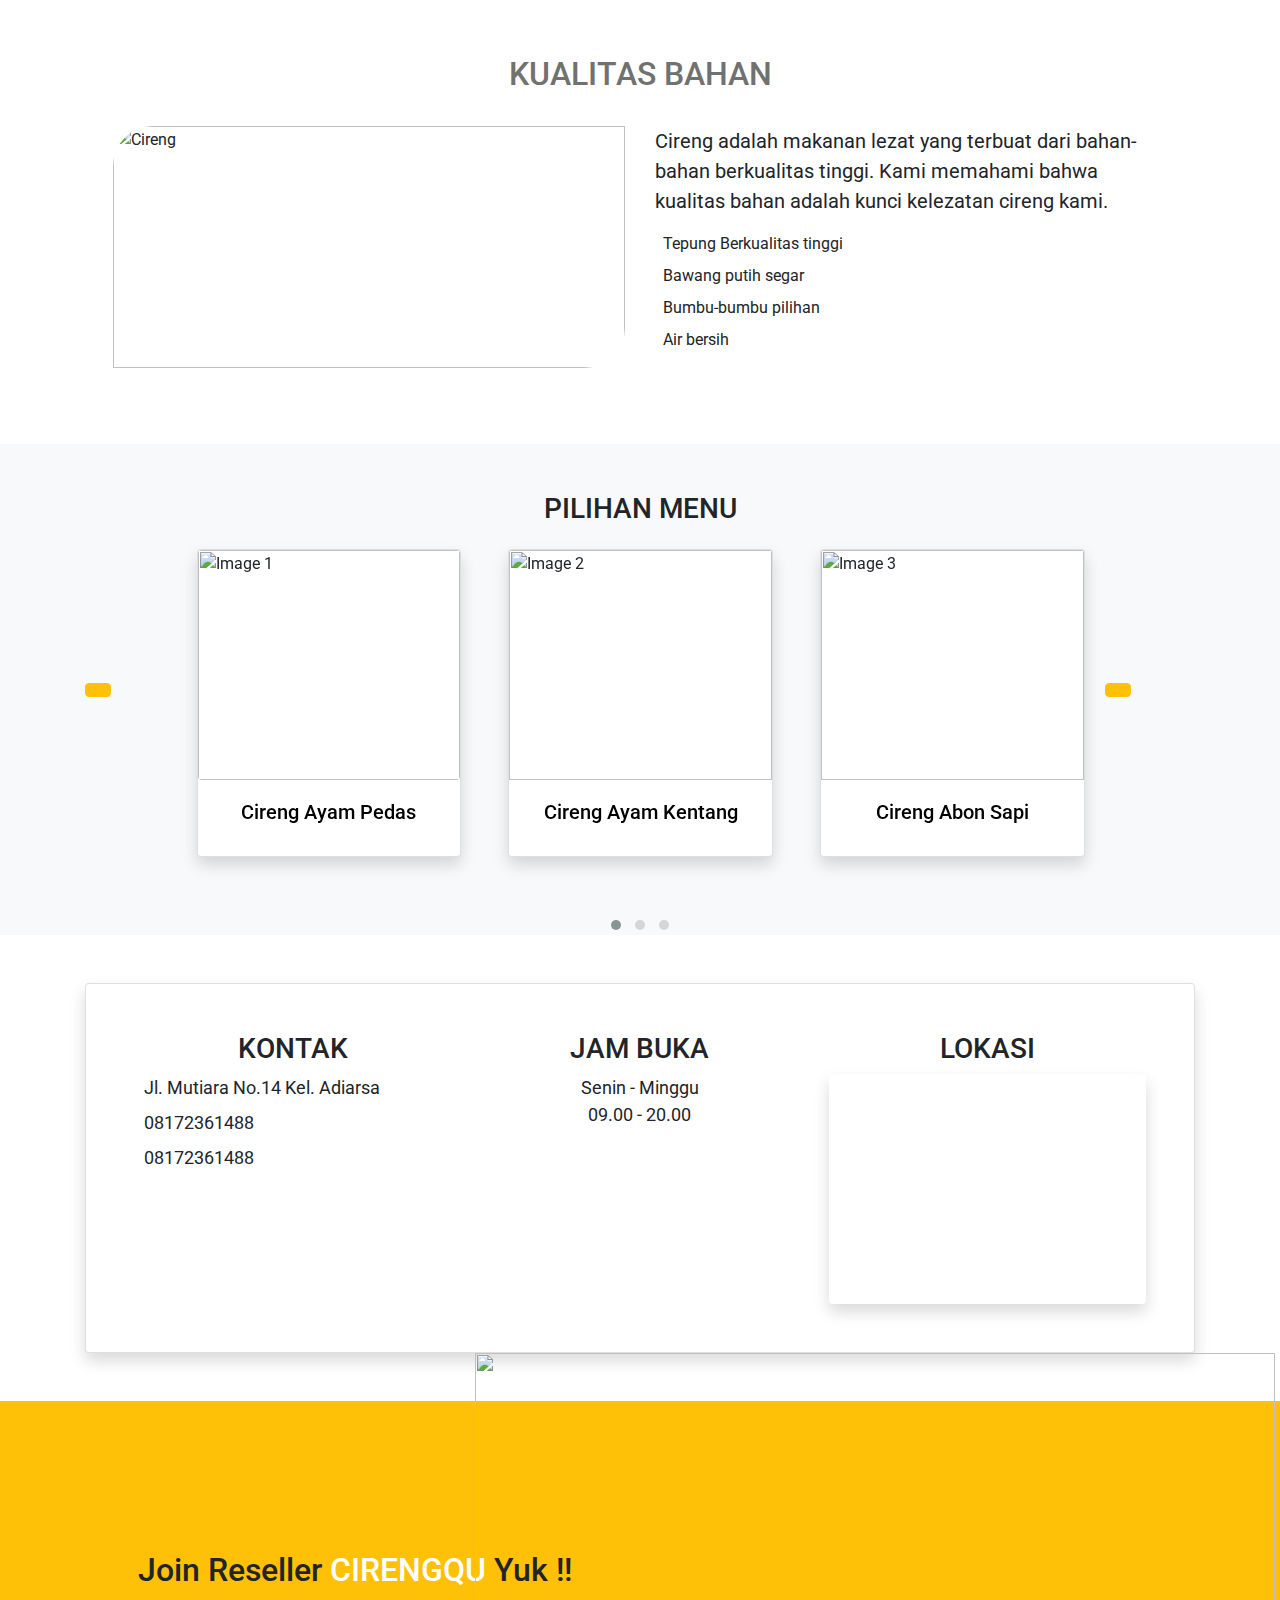
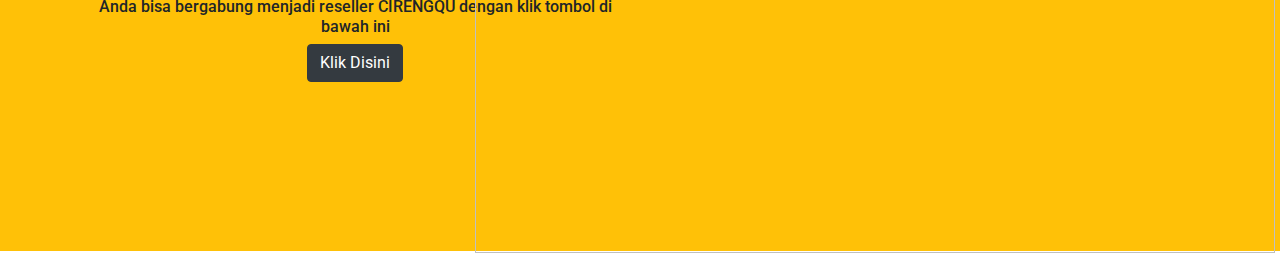
==== commit d97ff50f: "Update about.html" ====
--- a/about.html
+++ b/about.html
@@ -1,7 +1,7 @@
 <html>
     <head>
         <meta name="viewport" content="width=device-width, initial-scale=1.0">
-        <titlle>Tentang Kami</titlle>
+        <title>Tentang Kami</title>
         <link rel="stylesheet" href="./assets/bootstrap-5.3.2/dist/css/bootstrap.min.css">
         <link href="https://cdn.jsdelivr.net/npm/bootstrap@4.5.2/dist/css/bootstrap.min.css" rel="stylesheet">
         <link rel="stylesheet" href="https://maxcdn.bootstrapcdn.com/bootstrap/4.5.2/css/bootstrap.min.css">
@@ -71,7 +71,7 @@
                             <span id="more-desktop" style="display: none;">
                                 Alasan usaha ini dirintis karena cireng merupakan salah satu kuliner atau jajanan dari olahan aci yang sangat dinikmati. CirengQu juga menyajikan varian berbagai rasa yang dapat memungkinkan mereka menikmati cita rasa yang istimewa ini.
                             </span>
-                            <a href="javascript:void(0);" id="read-more-desktop" class="read-more-button">Baca Selengkapnya</a>
+<!--                             <a href="javascript:void(0);" id="read-more-desktop" class="read-more-button">Baca Selengkapnya</a> -->
                         </p>
                     </div>
                 </div>
